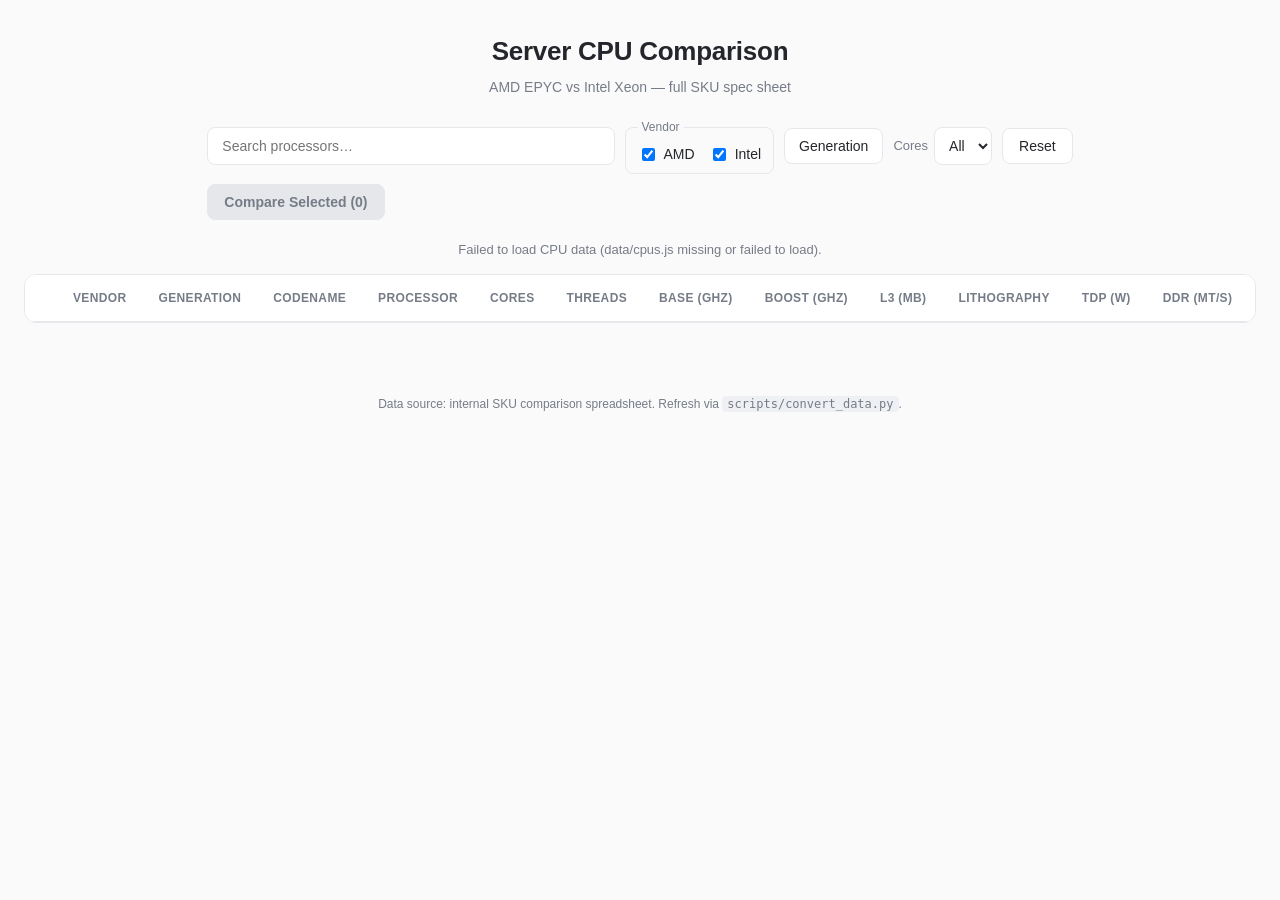
==== index.html @ 3678a916 "Add files via upload" ====
<!DOCTYPE html>
<html lang="en">
<head>
<meta charset="UTF-8">
<meta name="viewport" content="width=device-width, initial-scale=1.0">
<title>AMD vs Intel Server CPU Comparison</title>
<link rel="stylesheet" href="styles.css">
</head>
<body>
<header class="site-header">
  <div class="header-inner">
    <h1>Server CPU Comparison</h1>
    <p class="subtitle">AMD EPYC vs Intel Xeon &mdash; full SKU spec sheet</p>
  </div>
</header>

<main class="container">
  <section class="controls" aria-label="Filters">
    <div class="controls-row">
      <input type="search" id="search-input" placeholder="Search processors&hellip;" aria-label="Search">

      <fieldset class="control control--checks" id="filter-vendor">
        <legend>Vendor</legend>
        <label><input type="checkbox" value="AMD" checked> AMD</label>
        <label><input type="checkbox" value="Intel" checked> Intel</label>
      </fieldset>

      <div class="control multiselect" id="filter-generation">
        <button type="button" class="multiselect-toggle">Generation <span class="ms-count"></span></button>
        <div class="multiselect-panel" hidden></div>
      </div>

      <label class="control">
        <span>Cores</span>
        <select id="filter-cores">
          <option value="">All</option>
        </select>
      </label>

      <button id="reset-filters" type="button" class="reset-btn">Reset</button>
      <button id="compare-btn" type="button" class="compare-btn" disabled>Compare Selected (0)</button>
    </div>
  </section>

  <div class="status-row">
    <span id="row-count">Loading&hellip;</span>
  </div>

  <section id="compare-panel" class="compare-panel" hidden>
    <div class="compare-panel-header">
      <h2>Comparison</h2>
      <button id="compare-close" type="button" class="reset-btn">Close</button>
    </div>
    <div id="compare-table-wrap"></div>
  </section>

  <div class="table-scroll">
    <table id="cpu-table">
      <thead>
        <tr>
          <th class="col-select"><span class="sr-only">Select</span></th>
          <th data-key="vendor" data-type="text">Vendor</th>
          <th data-key="generation" data-type="text">Generation</th>
          <th data-key="codename" data-type="text">Codename</th>
          <th data-key="name" data-type="text">Processor</th>
          <th data-key="cores" data-type="num">Cores</th>
          <th data-key="threads" data-type="num">Threads</th>
          <th data-key="baseFreqGHz" data-type="num">Base (GHz)</th>
          <th data-key="maxBoostGHz" data-type="num">Boost (GHz)</th>
          <th data-key="l3CacheMB" data-type="num">L3 (MB)</th>
          <th data-key="lithography" data-type="text">Lithography</th>
          <th data-key="tdpW" data-type="num">TDP (W)</th>
          <th data-key="ddrFreqMTs" data-type="num">DDR (MT/s)</th>
          <th data-key="maxMemTB" data-type="num">Max Mem (TB)</th>
          <th data-key="memoryChannels" data-type="num">Mem Channels</th>
          <th data-key="pciLanes" data-type="num">PCI Lanes</th>
          <th data-key="scalability" data-type="text">Scalability</th>
          <th data-key="socketType" data-type="text">Socket</th>
          <th data-key="listPriceUSD" data-type="num">List Price (US$)</th>
          <th data-key="specrate2017Int" data-type="num">SPECrate2017 Int</th>
          <th data-key="specfp2017" data-type="num">SPECfp2017</th>
          <th data-key="specrate2026Int" data-type="num">SPECrate2026 Int</th>
          <th data-key="specrate2026Fp" data-type="num">SPECrate2026 FP</th>
          <th data-key="perfPerDollar" data-type="num">Perf/$</th>
        </tr>
      </thead>
      <tbody id="cpu-table-body">
      </tbody>
    </table>
  </div>
</main>

<footer class="site-footer">
  <p>Data source: internal SKU comparison spreadsheet. Refresh via <code>scripts/convert_data.py</code>.</p>
</footer>

<script src="data/cpus.js"></script>
<script src="app.js"></script>
</body>
</html>
---- styles.css ----
:root {
  --amd-color: #ED1C24;
  --intel-color: #0071C5;
  --bg: #fafafa;
  --surface: #ffffff;
  --border: #e5e7eb;
  --text: #24262b;
  --text-muted: #767c87;
  --row-hover: #f4f6f9;
  --focus: #2f6fed;
  font-family: -apple-system, BlinkMacSystemFont, "Segoe UI", Roboto, Helvetica, Arial, sans-serif;
}

* { box-sizing: border-box; }

body {
  margin: 0;
  background: var(--bg);
  color: var(--text);
  font-size: 15px;
  line-height: 1.5;
}

.site-header {
  padding: 32px 24px 20px;
  text-align: center;
}

.header-inner h1 {
  margin: 0;
  font-size: 26px;
  font-weight: 700;
  letter-spacing: -0.01em;
}

.subtitle {
  margin: 6px 0 0;
  color: var(--text-muted);
  font-size: 14px;
}

.container {
  max-width: 1400px;
  margin: 0 auto;
  padding: 0 24px 40px;
}

.controls {
  display: flex;
  justify-content: center;
  margin-bottom: 20px;
}

.controls-row {
  display: flex;
  flex-wrap: wrap;
  gap: 10px;
  align-items: center;
}

#search-input {
  flex: 1 1 260px;
  min-width: 220px;
  padding: 10px 14px;
  border: 1px solid var(--border);
  border-radius: 8px;
  font-size: 14px;
  background: var(--surface);
}

#search-input:focus, select:focus, input:focus {
  outline: 2px solid var(--focus);
  outline-offset: 1px;
}

.control {
  display: flex;
  align-items: center;
  gap: 6px;
  font-size: 13px;
  color: var(--text-muted);
}

.control select {
  padding: 9px 10px;
  border: 1px solid var(--border);
  border-radius: 8px;
  font-size: 14px;
  background: var(--surface);
  color: var(--text);
}

.control--checks {
  border: 1px solid var(--border);
  border-radius: 8px;
  padding: 8px 12px;
  margin: 0;
  gap: 14px;
}

.control--checks legend {
  padding: 0 4px;
  font-size: 12px;
  color: var(--text-muted);
}

.control--checks label {
  display: inline-flex;
  align-items: center;
  gap: 6px;
  font-size: 14px;
  color: var(--text);
  cursor: pointer;
}

.range-control {
  display: flex;
  align-items: center;
  gap: 6px;
  font-size: 13px;
  color: var(--text-muted);
}

.range-control input[type="number"] {
  width: 72px;
  padding: 9px 8px;
  border: 1px solid var(--border);
  border-radius: 8px;
  font-size: 14px;
  background: var(--surface);
  color: var(--text);
}

.range-sep {
  color: var(--text-muted);
}

.multiselect {
  position: relative;
}

.multiselect-toggle {
  padding: 9px 14px;
  border: 1px solid var(--border);
  border-radius: 8px;
  background: var(--surface);
  color: var(--text);
  font-size: 14px;
  cursor: pointer;
}

.multiselect-toggle:hover {
  background: var(--row-hover);
}

.ms-count {
  color: var(--text-muted);
  font-size: 13px;
}

.multiselect-panel {
  position: absolute;
  top: calc(100% + 6px);
  left: 0;
  z-index: 10;
  background: var(--surface);
  border: 1px solid var(--border);
  border-radius: 8px;
  padding: 8px;
  min-width: 220px;
  max-height: 280px;
  overflow-y: auto;
  box-shadow: 0 8px 24px rgba(0, 0, 0, 0.08);
  flex-direction: column;
  gap: 6px;
}

.multiselect-panel:not([hidden]) {
  display: flex;
}

.multiselect-panel label {
  display: flex;
  align-items: center;
  gap: 8px;
  font-size: 13px;
  color: var(--text);
  padding: 4px 6px;
  border-radius: 6px;
  cursor: pointer;
  white-space: nowrap;
}

.multiselect-panel label:hover {
  background: var(--row-hover);
}

.reset-btn {
  padding: 9px 16px;
  border: 1px solid var(--border);
  border-radius: 8px;
  background: var(--surface);
  color: var(--text);
  font-size: 14px;
  cursor: pointer;
  transition: background 0.15s ease;
}

.reset-btn:hover {
  background: var(--row-hover);
}

.compare-btn {
  padding: 9px 16px;
  border: 1px solid var(--focus);
  border-radius: 8px;
  background: var(--focus);
  color: #fff;
  font-size: 14px;
  font-weight: 600;
  cursor: pointer;
  transition: background 0.15s ease, opacity 0.15s ease;
}

.compare-btn:hover:not(:disabled) {
  background: #245bc7;
}

.compare-btn:disabled {
  background: var(--border);
  border-color: var(--border);
  color: var(--text-muted);
  cursor: not-allowed;
}

.sr-only {
  position: absolute;
  width: 1px;
  height: 1px;
  overflow: hidden;
  clip: rect(0, 0, 0, 0);
  white-space: nowrap;
}

.col-select {
  width: 36px;
  text-align: center;
}

thead th.col-select {
  cursor: default;
}

tbody td.col-select {
  text-align: center;
}

.status-row {
  text-align: center;
  margin: 0 0 14px;
  color: var(--text-muted);
  font-size: 13px;
}

.table-scroll {
  background: var(--surface);
  border: 1px solid var(--border);
  border-radius: 12px;
  overflow: auto;
  max-height: 72vh;
}

table {
  border-collapse: collapse;
  width: 100%;
  min-width: 760px;
}

thead th {
  position: sticky;
  top: 0;
  background: var(--surface);
  color: var(--text-muted);
  text-align: left;
  padding: 14px 16px;
  font-size: 12px;
  font-weight: 600;
  text-transform: uppercase;
  letter-spacing: 0.03em;
  cursor: pointer;
  user-select: none;
  white-space: nowrap;
  border-bottom: 1px solid var(--border);
  z-index: 2;
}

thead th:hover {
  color: var(--text);
}

thead th .sort-indicator {
  margin-left: 5px;
  opacity: 0.6;
  font-size: 10px;
}

thead th.sorted {
  color: var(--focus);
}

thead th.sorted .sort-indicator {
  opacity: 1;
}

tbody td {
  padding: 12px 16px;
  border-bottom: 1px solid var(--border);
  white-space: nowrap;
}

tbody tr:hover {
  background: var(--row-hover);
}

tbody tr {
  border-left: 3px solid transparent;
}

tbody tr.vendor-amd {
  border-left-color: var(--amd-color);
}

tbody tr.vendor-intel {
  border-left-color: var(--intel-color);
}

.vendor-badge {
  display: inline-block;
  padding: 3px 10px;
  border-radius: 999px;
  font-size: 12px;
  font-weight: 600;
}

.vendor-badge--amd {
  background: rgba(237, 28, 36, 0.1);
  color: #b5151b;
}

.vendor-badge--intel {
  background: rgba(0, 113, 197, 0.1);
  color: #0071c5;
}

.cell-muted {
  color: #c2c6cd;
}

.spec-link {
  color: var(--focus);
  text-decoration: none;
  border-bottom: 1px dotted var(--focus);
}

.spec-link:hover {
  text-decoration: none;
  border-bottom-style: solid;
}

.no-results td {
  text-align: center;
  color: var(--text-muted);
  padding: 40px 12px;
  white-space: normal;
}

.site-footer {
  text-align: center;
  color: var(--text-muted);
  font-size: 12px;
  padding: 20px;
}

.site-footer code {
  background: #eef0f3;
  padding: 1px 5px;
  border-radius: 4px;
}

.compare-panel {
  background: var(--surface);
  border: 1px solid var(--border);
  border-radius: 12px;
  padding: 20px;
  margin-bottom: 20px;
  overflow: auto;
}

.compare-panel-header {
  display: flex;
  align-items: center;
  justify-content: space-between;
  margin-bottom: 14px;
}

.compare-panel-header h2 {
  margin: 0;
  font-size: 16px;
}

.compare-table {
  border-collapse: collapse;
  width: 100%;
  min-width: 480px;
}

.compare-table th,
.compare-table td {
  padding: 10px 16px;
  border-bottom: 1px solid var(--border);
  text-align: left;
  white-space: nowrap;
}

.compare-table thead th {
  position: static;
  background: var(--bg);
  color: var(--text);
  cursor: default;
  vertical-align: top;
  text-transform: none;
  letter-spacing: normal;
  border-radius: 8px 8px 0 0;
}

.compare-table thead th.vendor-amd {
  box-shadow: inset 3px 0 0 var(--amd-color);
}

.compare-table thead th.vendor-intel {
  box-shadow: inset 3px 0 0 var(--intel-color);
}

.compare-col-name {
  font-size: 14px;
  font-weight: 700;
  margin-bottom: 6px;
}

.compare-remove {
  background: transparent;
  border: 1px solid var(--border);
  color: var(--text-muted);
  border-radius: 6px;
  width: 22px;
  height: 22px;
  font-size: 14px;
  line-height: 1;
  cursor: pointer;
}

.compare-remove:hover {
  background: var(--row-hover);
  color: var(--text);
}

.compare-label {
  font-weight: 600;
  color: var(--text-muted);
  font-size: 12px;
  text-transform: uppercase;
  letter-spacing: 0.02em;
}

.compare-best {
  background: rgba(47, 111, 237, 0.08);
  font-weight: 700;
  color: #1a4bb0;
}
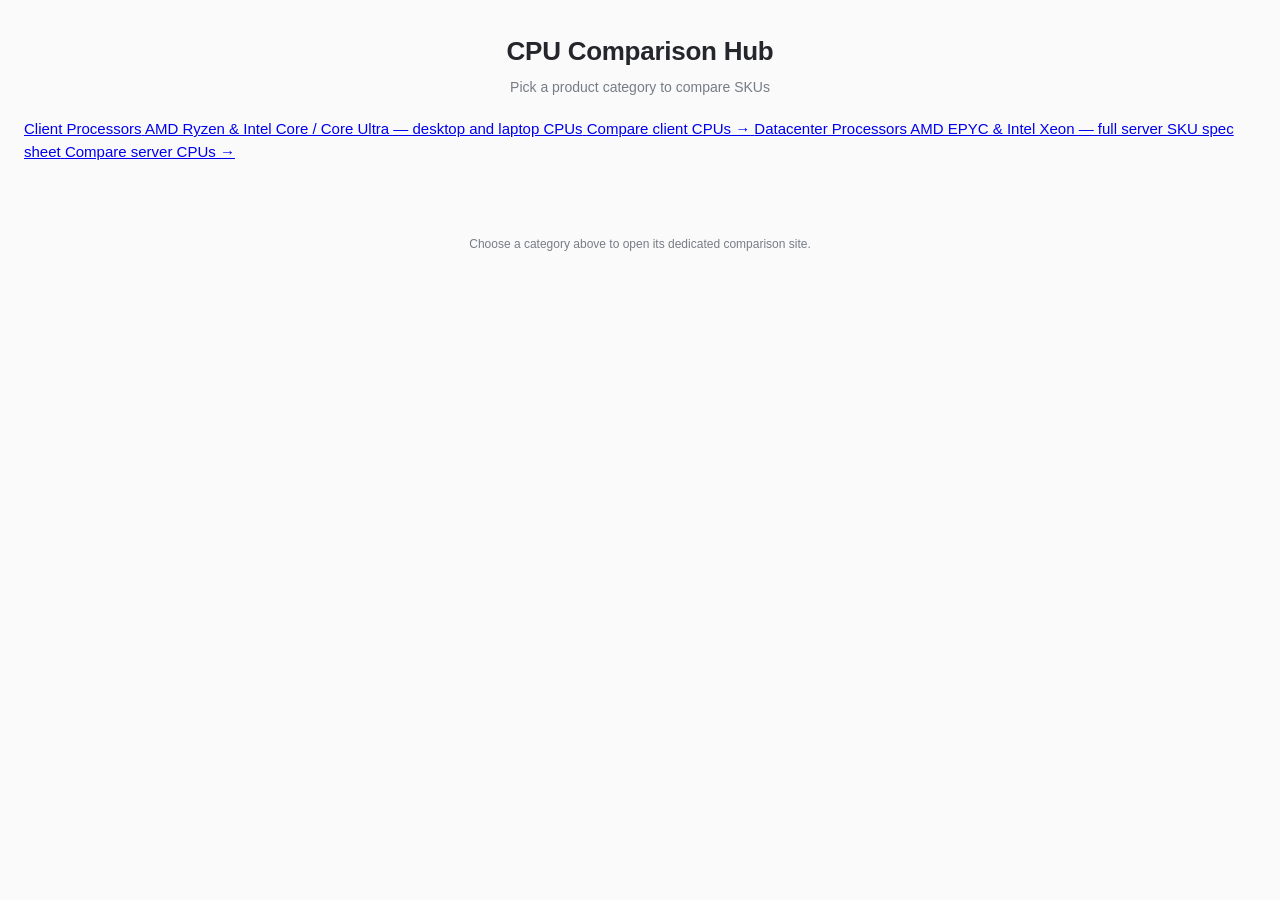
==== commit 338893f2: "Add files via upload" ====
--- a/index.html
+++ b/index.html
@@ -3,98 +3,34 @@
 <head>
 <meta charset="UTF-8">
 <meta name="viewport" content="width=device-width, initial-scale=1.0">
-<title>AMD vs Intel Server CPU Comparison</title>
+<title>CPU Comparison Hub</title>
 <link rel="stylesheet" href="styles.css">
 </head>
 <body>
 <header class="site-header">
   <div class="header-inner">
-    <h1>Server CPU Comparison</h1>
-    <p class="subtitle">AMD EPYC vs Intel Xeon &mdash; full SKU spec sheet</p>
+    <h1>CPU Comparison Hub</h1>
+    <p class="subtitle">Pick a product category to compare SKUs</p>
   </div>
 </header>
 
 <main class="container">
-  <section class="controls" aria-label="Filters">
-    <div class="controls-row">
-      <input type="search" id="search-input" placeholder="Search processors&hellip;" aria-label="Search">
-
-      <fieldset class="control control--checks" id="filter-vendor">
-        <legend>Vendor</legend>
-        <label><input type="checkbox" value="AMD" checked> AMD</label>
-        <label><input type="checkbox" value="Intel" checked> Intel</label>
-      </fieldset>
-
-      <div class="control multiselect" id="filter-generation">
-        <button type="button" class="multiselect-toggle">Generation <span class="ms-count"></span></button>
-        <div class="multiselect-panel" hidden></div>
-      </div>
-
-      <label class="control">
-        <span>Cores</span>
-        <select id="filter-cores">
-          <option value="">All</option>
-        </select>
-      </label>
-
-      <button id="reset-filters" type="button" class="reset-btn">Reset</button>
-      <button id="compare-btn" type="button" class="compare-btn" disabled>Compare Selected (0)</button>
-    </div>
-  </section>
-
-  <div class="status-row">
-    <span id="row-count">Loading&hellip;</span>
-  </div>
-
-  <section id="compare-panel" class="compare-panel" hidden>
-    <div class="compare-panel-header">
-      <h2>Comparison</h2>
-      <button id="compare-close" type="button" class="reset-btn">Close</button>
-    </div>
-    <div id="compare-table-wrap"></div>
-  </section>
-
-  <div class="table-scroll">
-    <table id="cpu-table">
-      <thead>
-        <tr>
-          <th class="col-select"><span class="sr-only">Select</span></th>
-          <th data-key="vendor" data-type="text">Vendor</th>
-          <th data-key="generation" data-type="text">Generation</th>
-          <th data-key="codename" data-type="text">Codename</th>
-          <th data-key="name" data-type="text">Processor</th>
-          <th data-key="cores" data-type="num">Cores</th>
-          <th data-key="threads" data-type="num">Threads</th>
-          <th data-key="baseFreqGHz" data-type="num">Base (GHz)</th>
-          <th data-key="maxBoostGHz" data-type="num">Boost (GHz)</th>
-          <th data-key="l3CacheMB" data-type="num">L3 (MB)</th>
-          <th data-key="lithography" data-type="text">Lithography</th>
-          <th data-key="tdpW" data-type="num">TDP (W)</th>
-          <th data-key="ddrFreqMTs" data-type="num">DDR (MT/s)</th>
-          <th data-key="maxMemTB" data-type="num">Max Mem (TB)</th>
-          <th data-key="memoryChannels" data-type="num">Mem Channels</th>
-          <th data-key="pciLanes" data-type="num">PCI Lanes</th>
-          <th data-key="scalability" data-type="text">Scalability</th>
-          <th data-key="socketType" data-type="text">Socket</th>
-          <th data-key="listPriceUSD" data-type="num">List Price (US$)</th>
-          <th data-key="specrate2017Int" data-type="num">SPECrate2017 Int</th>
-          <th data-key="specfp2017" data-type="num">SPECfp2017</th>
-          <th data-key="specrate2026Int" data-type="num">SPECrate2026 Int</th>
-          <th data-key="specrate2026Fp" data-type="num">SPECrate2026 FP</th>
-          <th data-key="perfPerDollar" data-type="num">Perf/$</th>
-        </tr>
-      </thead>
-      <tbody id="cpu-table-body">
-      </tbody>
-    </table>
+  <div class="picker">
+    <a class="picker-card" href="clientindex.html">
+      <span class="picker-card-label">Client Processors</span>
+      <span class="picker-card-desc">AMD Ryzen &amp; Intel Core / Core Ultra &mdash; desktop and laptop CPUs</span>
+      <span class="picker-card-cta">Compare client CPUs &rarr;</span>
+    </a>
+    <a class="picker-card" href="epycindex.html">
+      <span class="picker-card-label">Datacenter Processors</span>
+      <span class="picker-card-desc">AMD EPYC &amp; Intel Xeon &mdash; full server SKU spec sheet</span>
+      <span class="picker-card-cta">Compare server CPUs &rarr;</span>
+    </a>
   </div>
 </main>
 
 <footer class="site-footer">
-  <p>Data source: internal SKU comparison spreadsheet. Refresh via <code>scripts/convert_data.py</code>.</p>
+  <p>Choose a category above to open its dedicated comparison site.</p>
 </footer>
-
-<script src="data/cpus.js"></script>
-<script src="app.js"></script>
 </body>
 </html>
